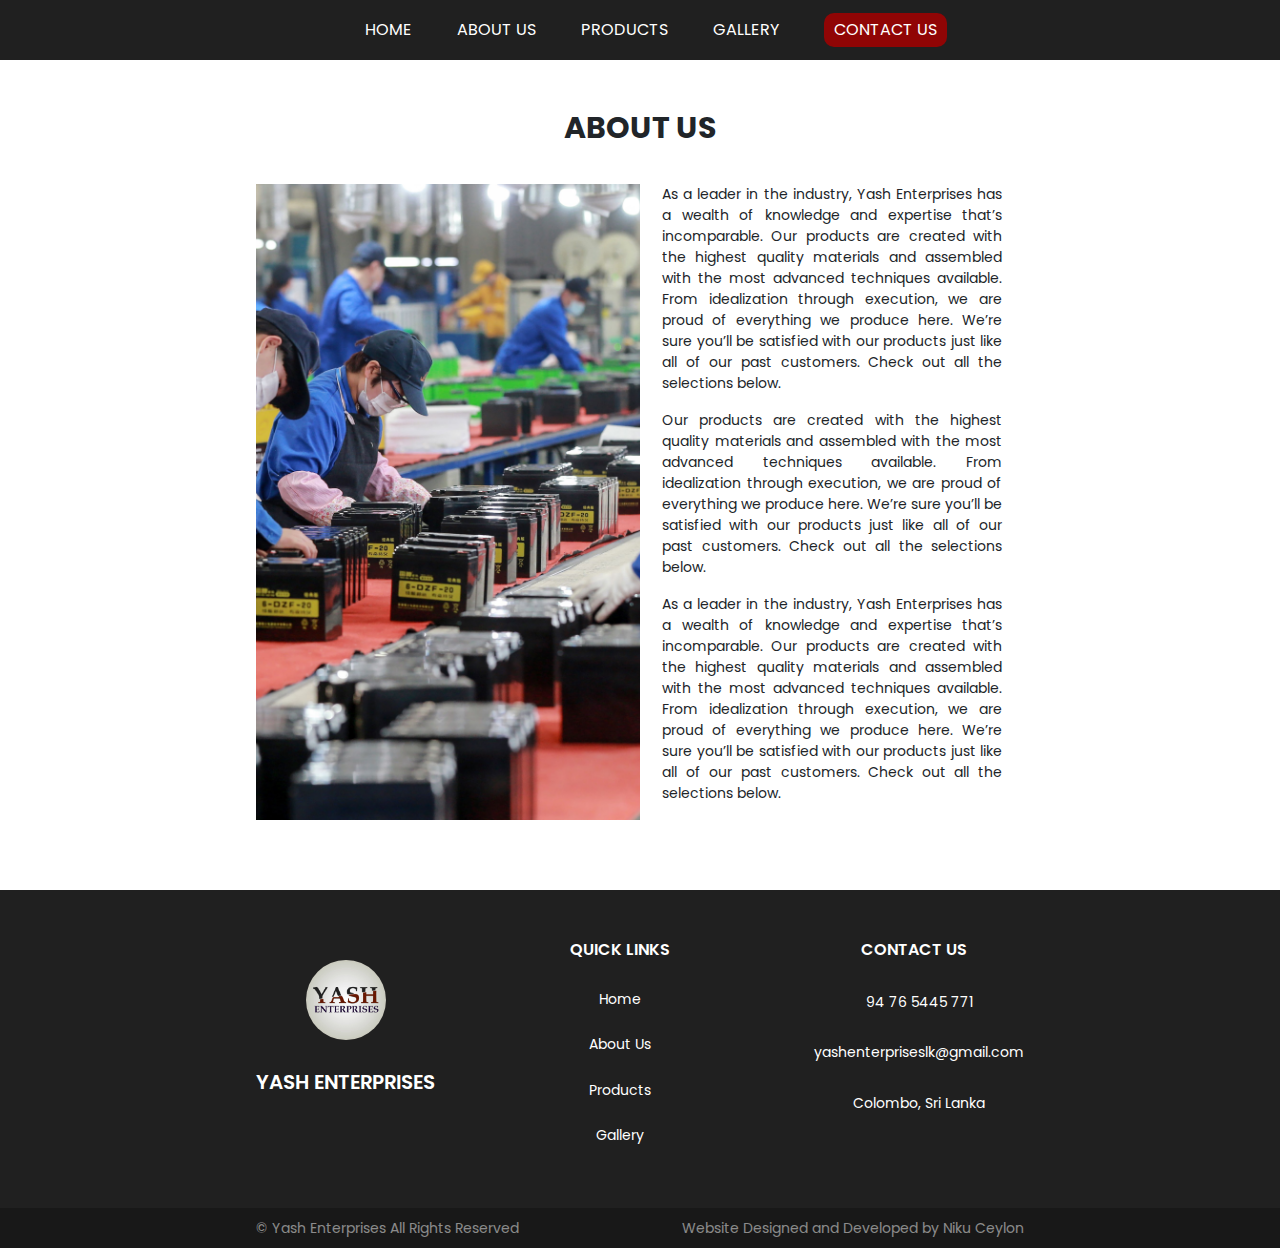
==== about.html @ 41570a49 "git init" ====
<!DOCTYPE html>
<html lang="en">

<head>
    <meta charset="UTF-8">
    <meta name="viewport" content="width=device-width, initial-scale=1.0">
    <!-- Poppins Font Linked-->
    <link href="https://fonts.googleapis.com/css2?family=Lato&family=Poppins&display=swap" rel="stylesheet">
    <!-- Bootstrap Linked-->
    <link href="
    https://cdn.jsdelivr.net/npm/bootstrap@5.3.1/dist/css/bootstrap.min.css
    " rel="stylesheet">
    <!-- CSS Linked-->
    <link rel="stylesheet" href="assets/css/about.css">
    <!-- Fontawesome Linked-->
    <link rel="stylesheet" href="https://cdnjs.cloudflare.com/ajax/libs/font-awesome/6.4.2/css/all.min.css"
        integrity="sha512-z3gLpd7yknf1YoNbCzqRKc4qyor8gaKU1qmn+CShxbuBusANI9QpRohGBreCFkKxLhei6S9CQXFEbbKuqLg0DA=="
        crossorigin="anonymous" referrerpolicy="no-referrer" />
</head>
<title>Yash Carbon - About</title>
</head>

<body>
    <!-- Nav Bar Start -->
    <section id="navSection">
        <div class="navbar">
            <ul class="menu">
                <li><a href="index.html">Home</a></li>
                <li><a href="about.html">About us</a></li>
                <li><a href="products.html">Products</a></li>
                <li><a href="gallery.html">Gallery</a></li>
                <li class="contact-btn"><a href="contact.html">Contact Us</a></li>
            </ul>
        </div>
    </section>

    <!-- Nav Bar End -->

    <!-- Mobile Nav Bar Start -->
    <section id="mobileHam">
        <div class="mobile-ham-wrapper">
            <ul class="mobile-ham-menu">
                <li id="social-icons"><i class="fa-brands fa-facebook" style="color: #ffffff;"></i><i class="fa-brands fa-instagram"
                        style="color: #ffffff;"></i><i class="fa-brands fa-youtube" style="color: #ffffff;"></i></li>
                <li id="hamBtn"><i class="fa-solid fa-bars" style="color: #ffffff;"></i></li>
                <li id="closeBtn"><i class="fa-solid fa-xmark" style="color: #ffffff;"></i></li>
            </ul>
        </div>
    </section>

    <section id="mobileNav">
        <div class="mobile-nav-wrapper">
            <ul class="menu-mobile">
                <li><a href="index.html">Home</a></li>
                <li><a href="about.html">About us</a></li>
                <li><a href="products.html">Products</a></li>
                <li><a href="gallery.html">Gallery</a></li>
                <li><a href="contact.html">Contact Us</a></li>
            </ul>
        </div>
    </section>
    <!-- Mobile Nav Bar End -->


    <!-- About Us Start -->
    <section id="about-us-section">
        <div class="about-us-wrapper">
            <h1 class="section-title">About us</h1>
            <div class="container about-us-grid">
                <div class="row about-grid">
                    <div class="col-sm about-img">
                        
                    </div>
                    <div class="col-sm">
                        <p class="about-us-para">
                            As a leader in the industry, Yash Enterprises has a wealth of knowledge and expertise that’s
                            incomparable. Our products are created with the highest quality materials and assembled with
                            the most advanced techniques available. From idealization through execution, we are proud of
                            everything we produce here. We’re sure you’ll be satisfied with our products just like all
                            of our past customers. Check out all the selections below.
                        </p>
                        <p class="about-us-para">
                            Our products are created with the highest quality materials and assembled with the most
                            advanced techniques available. From idealization through execution, we are proud of
                            everything we produce here. We’re sure you’ll be satisfied with our products just like all
                            of our past customers. Check out all the selections below.
                        </p>
                        <p class="about-us-para">
                            As a leader in the industry, Yash Enterprises has a wealth of knowledge and expertise that’s
                            incomparable. Our products are created with the highest quality materials and assembled with
                            the most advanced techniques available. From idealization through execution, we are proud of
                            everything we produce here. We’re sure you’ll be satisfied with our products just like all
                            of our past customers. Check out all the selections below.
                        </p>
                    </div>
                </div>
            </div>
        </div>
    </section>

    <!-- About Us End -->



    <!-- Footer Start -->
    <section id="footer-section">
        <div class="footer-wrapper">
            <div class="footer-left">
                <img class="hero-logo" src="assets/img/yash_logo.jpg" alt="yash_logo">
                <h4 class="company-title">Yash enterprises</h4>
                <p class="social-icons">
                    <a href="#"><i class="fa-brands fa-facebook-f" style="color: #ffffff;"></i></a>
                    <span><a href="#"><i class="fa-brands fa-instagram" style="color: #ffffff;"></i></a></span>
                    <span><a href="#"><i class="fa-brands fa-youtube" style="color: #ffffff;"></i></a></span>
                </p>
            </div>
            <div class="footer-center">
                <h4 class="footer-title">Quick Links</h4>
                <p class="footer-para"><a href="index.html">Home</a> </p>
                <p class="footer-para"><a href="about.html">About Us</a></p>
                <p class="footer-para"><a href="products.html">Products</a></p>
                <p class="footer-para"><a href="gallery.html">Gallery</a></p>
            </div>
            <div class="footer-right">
                <h4 class="footer-title">Contact Us</h4>
                <p class="footer-para"> <span><i class="fa fa-phone" style="color: #ffffff;"></i></span> 94 76 5445 771
                </p>
                <p class="footer-para"> <span><i class="fa fa-envelope" style="color: #ffffff;"></i></span>
                    yashenterpriseslk@gmail.com</p>
                <p class="footer-para"> <span><i class="fa fa-map-pin" style="color: #ffffff;"></i></span> Colombo, Sri
                    Lanka</p>
                <p class="footer-para"> <span></span> </p>
            </div>
        </div>

        <div id="copyright-section">
            <div class="copyright-wrapper">
                <p class="copyright-details">© Yash Enterprises All Rights Reserved</p>
                <p class="copyright-details">Website Designed and Developed by Niku Ceylon</p>
            </div>
        </div>
    </section>
    <!-- Footer End -->


    <!-- JavaScript Lynked -->
    <script type="text/javascript" src="assets/js/script.js">

    </script>

</body>

</html>
---- assets/css/about.css ----
body {
    width: 100%;
}

* {
    font-family: 'Poppins', sans-serif;
}

.section-title {
    font-size: 30px;
    text-transform: uppercase;
    font-weight: 700;
    text-align: center;
    padding: 30px 0;
}


/* Nav Bar Start */
#navSection {
    width: 100%;
    height: 60px;
    background-color: #202020;
    position: relative;
}

.navbar {
    width: 80%;
    margin: auto;
    height: 100%;
}

.menu {
    display: flex;
    gap: 45px;
    margin: auto;
    align-items: center;
}

.menu li {
    list-style-type: none;
}

.menu li a {
    text-decoration: none;
    color: #ffffff;
    text-transform: uppercase;
    font-size: 16px;
    font-weight: 400;
}

.contact-btn {
    background-color: #900505;
    padding: 5px 10px;
    border-radius: 10px;
    margin: auto;
}

/* Nav Bar End */


/* Mobile Nav Bar Start */
#mobileHam {
    width: 100%;
    height: 60px;
    background-color: #202020;
    position: relative;
    display: none;
}

.mobile-ham-wrapper {
    width: 80%;
    margin: auto;
}

.mobile-ham-menu {
    display: flex;
    justify-content: space-between;
    margin: auto;
    align-items: center;
}

.mobile-ham-menu li {
    list-style-type: none;
}

.mobile-ham-menu li:hover {
    cursor: pointer;
}

.mobile-ham-menu li i {
    font-size: 25px;
    margin-right: 20px;
}

#social-icons {
    margin: 0;
}

#closeBtn {
    display: none;
    margin: 0;
    font-size: 35px;
}

#hamBtn {
    margin: 0;
    font-size: 35px;
}

#mobileNav {
    display: none;
    height: 100vh;
    background-color: #444444;
    margin-top: -60px;
}

.mobile-nav-wrapper {
    width: 80%;
    height: 80%;
    margin: auto;
    display: flex;
}

.menu-mobile {
    display: flex;
    flex-direction: column;
    justify-content: space-between;
    margin: auto;
    text-align: center;
    width: 100%;
}

.menu-mobile li {
    list-style-type: none;
    font-size: 35px;
    border-bottom: 1px solid #ffffff;
    width: 60%;
    margin: auto;
    padding: 20px 0;
}

.menu-mobile li a {
    text-decoration: none;
    text-transform: uppercase;
    color: #ffffff;
    font-size: 25px;
    padding: 5px;
}



/* Mobile Nav Bar End */


/* Hero Section Start */
#hero-section {
    background-image: url("../img/hero_img_main.jpg");
    height: 100vh;
    background-position: center;
    background-repeat: no-repeat;
    background-size: cover;
    margin-top: -60px;
}

.hero-title-wrapper {
    display: flex;
    flex-direction: column;
    align-items: center;
    padding-top: 40vh;
}

.main-title {
    color: #ffffff;
    font-size: 60px;
    font-weight: 700;
    text-transform: uppercase;
    text-align: center;
    letter-spacing: 2px;
    margin: auto;
}

.sub-title {
    color: #ffffff;
    font-size: 25px;
    font-weight: 500;
    text-transform: uppercase;
    letter-spacing: 5px;
    text-align: center;
    border-bottom: 1px solid #ffffff;
    padding: 10px;
}

.hero-logo {
    height: 80px;
    width: 80px;
    border-radius: 100px;
    margin: 20px 0;
}

.hero-pra {
    color: #ffffff;
    font-size: 16px;
    font-weight: 400;
    text-align: center;
    width: 60%;
    margin: auto;
    padding: 20px 0;
    padding-bottom: 50px;
}

.hero-title-wrapper a {
    color: #ffffff;
    font-size: 16px;
    text-decoration: none;
    border: 1px solid #ffffff;
    padding: 5px 10px;
    text-transform: uppercase;
}

.hero-title-wrapper a:hover {
    background-color: #333333;
}

.hero-title-wrapper span {
    padding-left: 5px;
}

/* Hero Section end */


/* About Us Start */
#about-us-section {
    width: 100%;
}

.about-us-wrapper {
    width: 60%;
    margin: auto;
    padding: 20px 0;
}


.about-us-img {
    width: 100%;
    height: auto;
    margin: auto;
}

.about-us-para {
    font-size: 14px;
    text-align: justify;
    padding: 0 10px;
}

.about-us-grid {
    width: 100%;
    margin: auto;
}

.about-grid {
    display: flex;
}

.about-us-grid a {
    color: #202020;
    font-size: 14px;
    text-decoration: none;
    border: 1px solid #202020;
    padding: 5px 10px;
    text-transform: uppercase;
    display: flex;
    justify-content: center;
    font-weight: 500;
    margin-top: 20px;
}

.about-us-grid a:hover {
    color: #ffffff;
    background-color: #181818;
}

.about-us-grid span {
    padding: 0 10px;
}

.about-img {
    height: 100%px;
    width: 100%;
    background-image: url("../img/about_img.jfif");
    background-position: center;
    background-size: cover;
}

/* About Us End */




/* Footer Start */
#footer-section {
    width: 100%;
    background-color: #202020;
    margin-top: 50px;
}

.footer-wrapper {
    width: 60%;
    margin: auto;
    padding: 50px 0;
    display: flex;
    justify-content: space-between;
}

.footer-left {
    display: flex;
    flex-direction: column;
    justify-content: center;
    align-items: center;
}

.footer-center {
    display: flex;
    flex-direction: column;
    justify-content: center;
    align-items: center;
}

.footer-right {
    display: flex;
    flex-direction: column;
    justify-content: center;
    align-items: center;
}

.company-title {
    color: #ffffff;
    text-transform: uppercase;
    font-size: 20px;
    padding: 10px 0;
    font-weight: 600;
}

.social-icons i {
    font-size: 20px;
    padding: 0 10px;
}

.footer-title {
    color: #ffffff;
    text-transform: uppercase;
    font-size: 16px;
    font-weight: 600;
    padding-bottom: 10px;
}

.footer-para {
    color: #ffffff;
    font-size: 14px;
    margin: auto;
}

.footer-para a {
    text-decoration: none;
    color: #ffffff;
}

.footer-para i {
    padding: 0 5px;
}

#copyright-section {
    width: 100%;
    height: 40px;
    background-color: #181818;
    display: flex;
    flex-direction: column;
    justify-content: center;
    align-items: center;
}

.copyright-wrapper {
    width: 60%;
    margin: auto;
    display: flex;
    justify-content: space-between;
    margin: auto;
    align-items: center;
}

.copyright-details {
    color: #ffffff83;
    font-size: 14px;
    text-align: center;
    display: flex;
    margin: 0;
}

/* Footer End */


@media screen and (max-width: 800px) {

    .section-title {
        font-size: 25px;
        padding: 20px 0;
    }

    /* Nav Bar Start */
    #navSection {
        display: none;
    }

    #mobileHam {
        display: flex;
    }


    /* Nav Bar End */


    /* Hero Section Start */

    /* Hero Section End */


    /* About Us Start */
    .about-us-wrapper {
        width: 80%;
        margin: auto;
    }

    .about-us-grid a {
        color: #202020;
        font-size: 14px;
        text-decoration: none;
        border: 1px solid #202020;
        padding: 5px 10px;
        text-transform: uppercase;
        display: flex;
        justify-content: center;
        font-weight: 600;
        margin-top: 20px;
    }

    .about-us-grid span {
        padding: 0 10px;
    }

    .about-img {
        height: 550px;
        width: 100%;
        background-image: url("../img/about_img.jfif");
        background-position: center;
        background-size: cover;
    }

    /* About Us End */


    /* Why Us Start */
    .why-us-wrapper {
        width: 80%;
        margin: auto;
    }

    .option {
        height: 150px;
        width: 100%;
        background-color: #202020;
    }

    .option-name {
        font-size: 14px;
    }

    .option-img {
        font-size: 30px;
    }

    /* Why Us End */


    /* Products Start */

    .product-wrapper {
        width: 80%;
        margin: auto;
    }

    .product-img-1 {
        width: 100%;
        height: 200px;
    }

    .product-img-2 {
        width: 100%;
        height: 200px;
    }

    .product-img-3 {
        width: 100%;
        height: 200px;
    }

    .product-name {
        font-size: 14px;
        font-weight: 500;
    }

    .product-name:hover {
        background-color: #202020;
        color: #ffffff;
        cursor: pointer;
    }

    /* Products End */


    /* Gallery Start */
    .gallery-wrapper {
        width: 80%;
        margin: auto;
    }

    .img1 {
        background-image: url("../img/g1.jpeg");
        height: 410px;
        width: 40vw;
    }

    .img2 {
        background-image: url("../img/g2.jfif");
        height: 150px;
        width: 40vw;
    }

    .img3 {
        background-image: url("../img/g3.jfif");
        height: 150px;
        width: 40vw;
    }

    .img4 {
        background-image: url("../img/g4.jfif");
        height: 150px;
        width: 40vw;
    }

    .gallery-left a {
        background-color: #202020;
        color: #ffffff;
        text-align: center;
        text-decoration: none;
        padding: 16px;
        border-radius: 10px;
    }

    /* Gallery End */


    /* Footer Start */
    .footer-wrapper {
        width: 80%;
        margin: auto;
    }

    .company-title {
        color: #ffffff;
        text-transform: uppercase;
        font-size: 18px;
        padding: 10px 0;
    }

    .social-icons i {
        font-size: 18px;
        padding: 0 10px;
    }

    .footer-title {
        color: #ffffff;
        text-transform: uppercase;
        font-size: 16px;
    }

    .footer-para {
        color: #ffffff;
        font-size: 14px;
        margin: auto;
    }

    .copyright-wrapper {
        width: 80%;
    }

    .copyright-details {
        font-size: 12px;
    }

    /* Footer End */

}


@media screen and (max-width: 650px) {

    .section-title {
        font-size: 20px;
        padding: 20px 0;
    }


    /* Nav Bar Start */

    /* Nav Bar End */


    /* Hero Section Start */

    .main-title {
        font-size: 50px;
    }

    .sub-title {
        font-size: 20px;

    }

    .hero-pra {
        color: #ffffff;
        font-size: 16px;
        font-weight: 400;
        text-align: center;
        width: 60%;
        margin: auto;
        padding: 20px 0;
        padding-bottom: 50px;
    }

    .hero-title-wrapper a {
        color: #ffffff;
        font-size: 16px;
        text-decoration: none;
        border: 1px solid #ffffff;
        padding: 5px 10px;
        text-transform: uppercase;
    }

    .hero-title-wrapper span {
        padding-left: 5px;
    }

    /* Hero Section End */


    /* About Us Start */

    .about-grid {
        display: inline
    }

    .about-us-grid a {
        color: #202020;
        font-size: 14px;
        text-decoration: none;
        border: 1px solid #202020;
        padding: 5px 10px;
        text-transform: uppercase;
        display: flex;
        justify-content: center;
        font-weight: 500;
        margin-top: 20px;
    }

    .about-img {
        height: 200px;
        margin-top: -40px;
        margin-bottom: 20px;
    }

    /* About Us End */


    /* Why Us Start */
    .why-us-wrapper {
        width: 80%;
        margin: auto;
    }

    .why-us-options {
        display: flex;
        justify-content: space-between;
    }

    .option {
        height: 150px;
        width: 20vw;
        background-color: #202020;
    }

    .option-name {
        font-size: 12px;
    }

    .option-img {
        font-size: 20px;
    }
    /* Why Us End */


    /* Products Start */
    .product-name {
        font-size: 12px;
        font-weight: 500;
    }

    /* Products End */


    /* Gallery Start */
    .gallery-wrapper {
        width: 80%;
        margin: auto;
    }

    .img1 {
        background-image: url("../img/g1.jpeg");
        height: 350px;
        width: 40vw;
    }

    .img2 {
        background-image: url("../img/g2.jfif");
        height: 130px;
        width: 40vw;
    }

    .img3 {
        background-image: url("../img/g3.jfif");
        height: 130px;
        width: 40vw;
    }

    .img4 {
        background-image: url("../img/g4.jfif");
        height: 130px;
        width: 40vw;
    }

    .gallery-left a {
        background-color: #202020;
        color: #ffffff;
        text-align: center;
        text-decoration: none;
        padding: 16px;
        border-radius: 10px;
    }
    /* Gallery End */


    /* Footer Start */
    
    .footer-wrapper {
        width: 80%;
        margin: auto;
        padding: 30px 0;
        display: flex;
        flex-direction: column;
    }
    
    .footer-left {
        display: flex;
        flex-direction: column;
        justify-content: center;
        align-items: center;
    }
    
    .footer-center {
        display: flex;
        flex-direction: column;
        justify-content: center;
        align-items: center;
        padding: 40px 0;
    }
    
    .footer-right {
        display: flex;
        flex-direction: column;
        justify-content: center;
        align-items: center;
    }
    
    .company-title {
        color: #ffffff;
        text-transform: uppercase;
        font-size: 20px;
        padding: 5px 0;
    }
    
    .footer-title {
        color: #ffffff;
        text-transform: uppercase;
        font-size: 16px;
        font-weight: 600;
        padding-bottom: 0;
    }
    
    .footer-para {
        color: #ffffff;
        font-size: 14px;
        margin: auto;
        padding-top: 10px;
    }
    
    .footer-para a {
        text-decoration: none;
        color: #ffffff;
    }
    
    .footer-para i {
        padding: 0 5px;
    }
    
    #copyright-section {
        width: 100%;
        height: 60px;
        background-color: #181818;
        display: flex;
        flex-direction: column;
        justify-content: center;
        align-items: center;
    }
    
    .copyright-wrapper {
        width: 80%;
        margin: auto;
        display: flex;
        flex-direction: column;
    }
    
    .copyright-details {
        color: #ffffff83;
        font-size: 12px;
        text-align: center;
        display: flex;
        margin: 0;
    }

    /* Footer End */

}
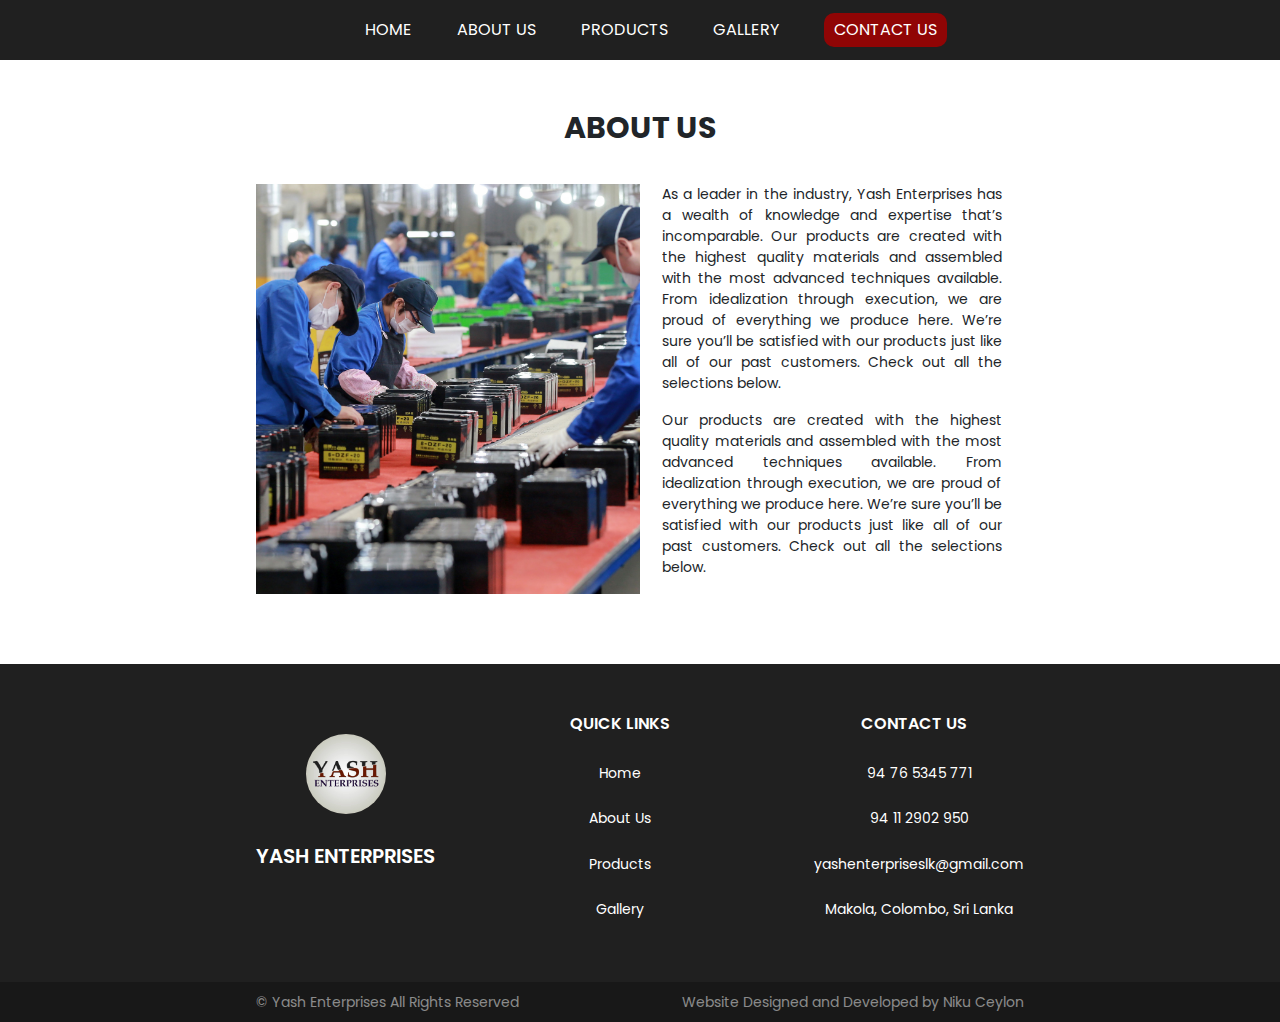
==== commit 2b113602: "New" ====
--- a/about.html
+++ b/about.html
@@ -40,8 +40,9 @@
     <section id="mobileHam">
         <div class="mobile-ham-wrapper">
             <ul class="mobile-ham-menu">
-                <li id="social-icons"><i class="fa-brands fa-facebook" style="color: #ffffff;"></i><i class="fa-brands fa-instagram"
-                        style="color: #ffffff;"></i><i class="fa-brands fa-youtube" style="color: #ffffff;"></i></li>
+                <li id="social-icons"><i class="fa-brands fa-facebook" style="color: #ffffff;"></i><i
+                        class="fa-brands fa-instagram" style="color: #ffffff;"></i><i class="fa-brands fa-youtube"
+                        style="color: #ffffff;"></i></li>
                 <li id="hamBtn"><i class="fa-solid fa-bars" style="color: #ffffff;"></i></li>
                 <li id="closeBtn"><i class="fa-solid fa-xmark" style="color: #ffffff;"></i></li>
             </ul>
@@ -69,7 +70,6 @@
             <div class="container about-us-grid">
                 <div class="row about-grid">
                     <div class="col-sm about-img">
-                        
                     </div>
                     <div class="col-sm">
                         <p class="about-us-para">
@@ -82,13 +82,6 @@
                         <p class="about-us-para">
                             Our products are created with the highest quality materials and assembled with the most
                             advanced techniques available. From idealization through execution, we are proud of
-                            everything we produce here. We’re sure you’ll be satisfied with our products just like all
-                            of our past customers. Check out all the selections below.
-                        </p>
-                        <p class="about-us-para">
-                            As a leader in the industry, Yash Enterprises has a wealth of knowledge and expertise that’s
-                            incomparable. Our products are created with the highest quality materials and assembled with
-                            the most advanced techniques available. From idealization through execution, we are proud of
                             everything we produce here. We’re sure you’ll be satisfied with our products just like all
                             of our past customers. Check out all the selections below.
                         </p>
@@ -123,13 +116,14 @@
             </div>
             <div class="footer-right">
                 <h4 class="footer-title">Contact Us</h4>
-                <p class="footer-para"> <span><i class="fa fa-phone" style="color: #ffffff;"></i></span> 94 76 5445 771
+                <p class="footer-para"> <span><i class="fa fa-mobile-screen-button" style="color: #ffffff;"></i></span> 94 76 5345 771
+                </p>
+                <p class="footer-para"> <span><i class="fa fa-phone" style="color: #ffffff;"></i></span> 94 11 2902 950
                 </p>
                 <p class="footer-para"> <span><i class="fa fa-envelope" style="color: #ffffff;"></i></span>
                     yashenterpriseslk@gmail.com</p>
-                <p class="footer-para"> <span><i class="fa fa-map-pin" style="color: #ffffff;"></i></span> Colombo, Sri
+                <p class="footer-para"> <span><i class="fa-solid fa-location-dot" style="color: #ffffff;"></i></span> Makola, Colombo, Sri
                     Lanka</p>
-                <p class="footer-para"> <span></span> </p>
             </div>
         </div>
 
@@ -143,7 +137,7 @@
     <!-- Footer End -->
 
 
-    <!-- JavaScript Lynked -->
+    <!-- JavaScript Linked -->
     <script type="text/javascript" src="assets/js/script.js">
 
     </script>
